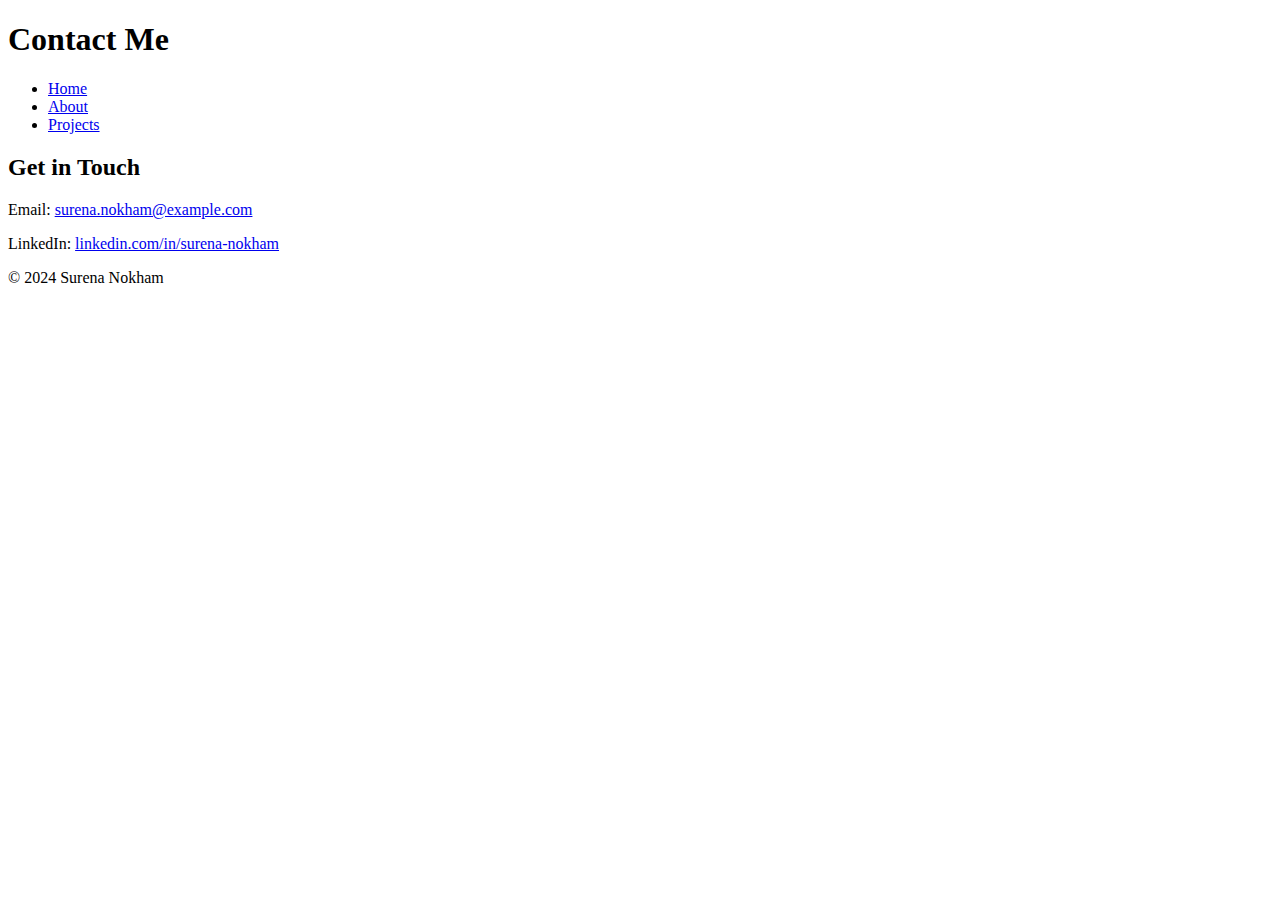
==== contact.html @ 39fda2ca "Create contact.html" ====
<!DOCTYPE html>
<html lang="en">
<head>
    <meta charset="UTF-8">
    <meta name="viewport" content="width=device-width, initial-scale=1.0">
    <title>Contact Surena Nokham</title>
    <link rel="stylesheet" href="assets/css/styles.css">
</head>
<body>
    <header>
        <h1>Contact Me</h1>
        <nav>
            <ul>
                <li><a href="index.html">Home</a></li>
                <li><a href="about.html">About</a></li>
                <li><a href="projects.html">Projects</a></li>
            </ul>
        </nav>
    </header>
    <main>
        <section id="contact">
            <h2>Get in Touch</h2>
            <p>Email: <a href="mailto:surena.nokham@example.com">surena.nokham@example.com</a></p>
            <p>LinkedIn: <a href="https://www.linkedin.com/in/surena-nokham" target="_blank">linkedin.com/in/surena-nokham</a></p>
        </section>
    </main>
    <footer>
        <p>&copy; 2024 Surena Nokham</p>
    </footer>
</body>
</html>
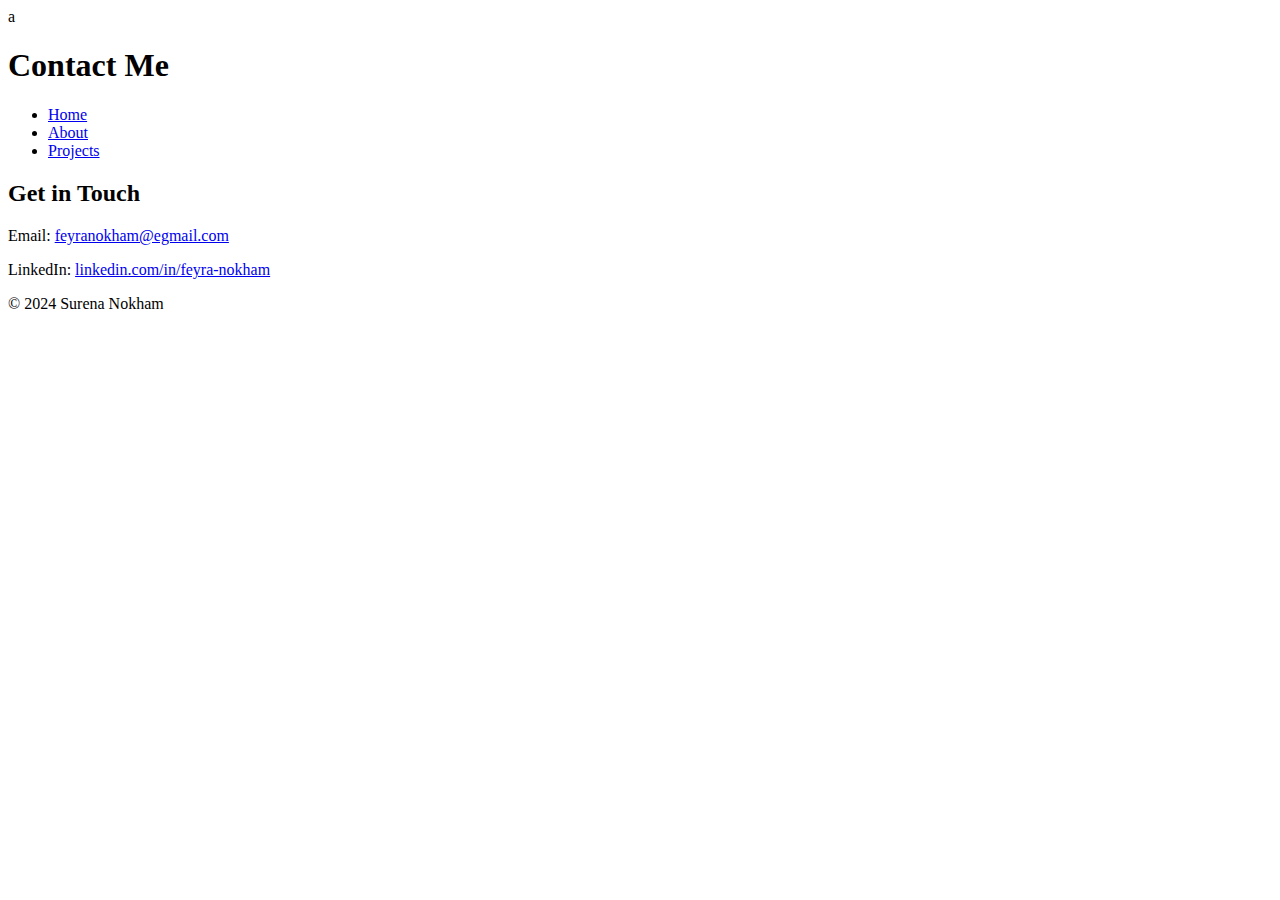
==== commit e5b078fd: "Update contact.html" ====
--- a/contact.html
+++ b/contact.html
@@ -1,4 +1,4 @@
-<!DOCTYPE html>
+a<!DOCTYPE html>
 <html lang="en">
 <head>
     <meta charset="UTF-8">
@@ -20,8 +20,8 @@
     <main>
         <section id="contact">
             <h2>Get in Touch</h2>
-            <p>Email: <a href="mailto:surena.nokham@example.com">surena.nokham@example.com</a></p>
-            <p>LinkedIn: <a href="https://www.linkedin.com/in/surena-nokham" target="_blank">linkedin.com/in/surena-nokham</a></p>
+            <p>Email: <a href="mailto:feyranokham@gmail.com">feyranokham@egmail.com</a></p>
+            <p>LinkedIn: <a href="https://www.linkedin.com/in/feyra-nokham/" target="_blank">linkedin.com/in/feyra-nokham</a></p>
         </section>
     </main>
     <footer>
